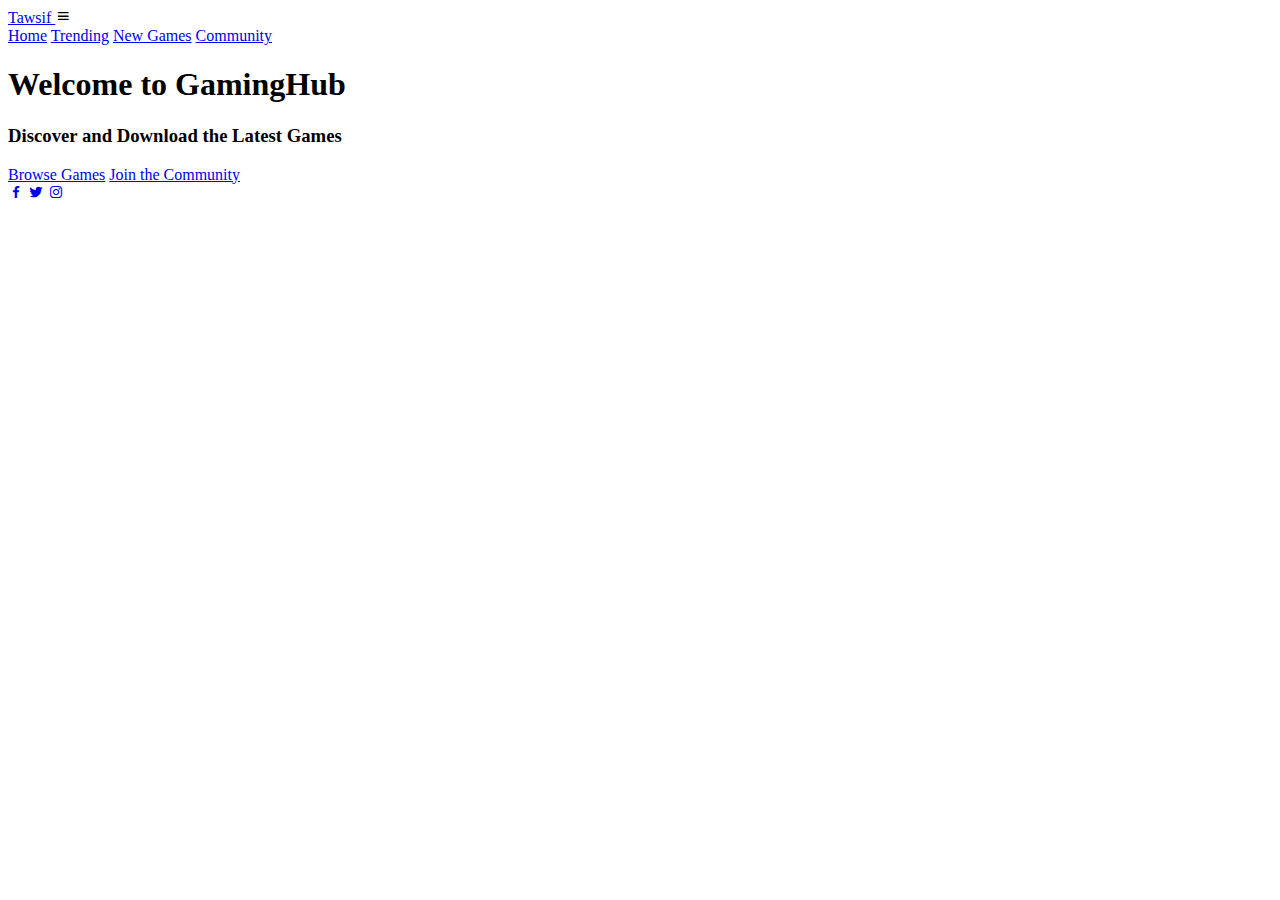
==== index.html @ 6c52f14c "Add files via upload" ====
<!DOCTYPE html>

<html lang="en">

<head>

    <meta charset="UTF-8">

    <meta name="viewport" content="width=device-width, initial-scale=1.0">

    <title>Gaming Hub</title>

 

    <link rel="stylesheet" href="style.css">

    <!-- box icons -->

    <link href='https://unpkg.com/boxicons@2.1.4/css/boxicons.min.css' rel='stylesheet'>
    <script src="script.js"></script>

</head>

<body>

 

 <!-- header design -->

 

 <header class="header">

    <a href="#" class="logo">Tawsif </a>

    <div class="bx bx-menu" id="menu-icon"></div>

    <nav class="navbar">

        <a href="#home" class="active">Home</a>

        <a href="#trending-games">Trending</a>

        <a href="#new-games">New Games</a>

        <a href="#community">Community</a>
        


        <!-- <a href="#contact">Contact</a> -->

    </nav>
    

 </header>

 

 

<!-- home section design -->

<section class="home" id="home">
    <div class="home-content">
        <h1>Welcome to GamingHub</h1>
        <div class="text-animate">
            <h3>Discover and Download the Latest Games</h3>
        </div>
        <!-- <p>Explore a world of exciting games and get ready for an epic gaming experience. Download your favorite games and embark on your gaming journey.</p> -->
        <div class="btn-box">
            <a href="#" class="btn">Browse Games</a>
            <a href="#" class="btn">Join the Community</a>
        </div>
    </div>
    <div class="home-sci">
        <a href="#"><i class='bx bxl-facebook'></i></a>
        <a href="#"><i class='bx bxl-twitter'></i></a>
        <a href="#"><i class='bx bxl-instagram'></i></a>
    </div>
</section>


 </body>
 </html>
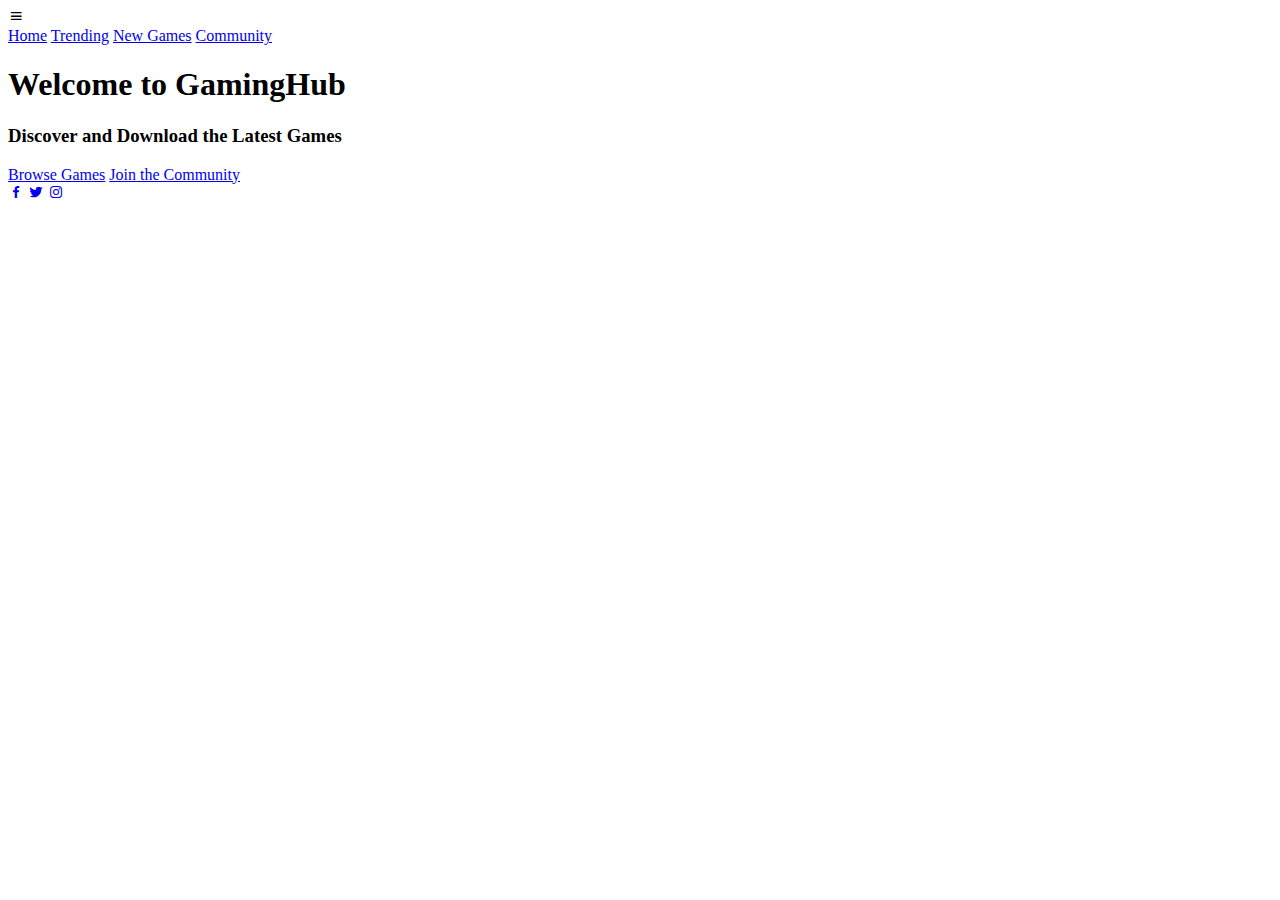
==== commit 07f43ada: "Update index.html" ====
--- a/index.html
+++ b/index.html
@@ -31,7 +31,7 @@
 
  <header class="header">
 
-    <a href="#" class="logo">Tawsif </a>
+    <a href="#" class="logo"> </a>
 
     <div class="bx bx-menu" id="menu-icon"></div>
 
@@ -81,4 +81,4 @@
 
 
  </body>
- </html>+ </html>
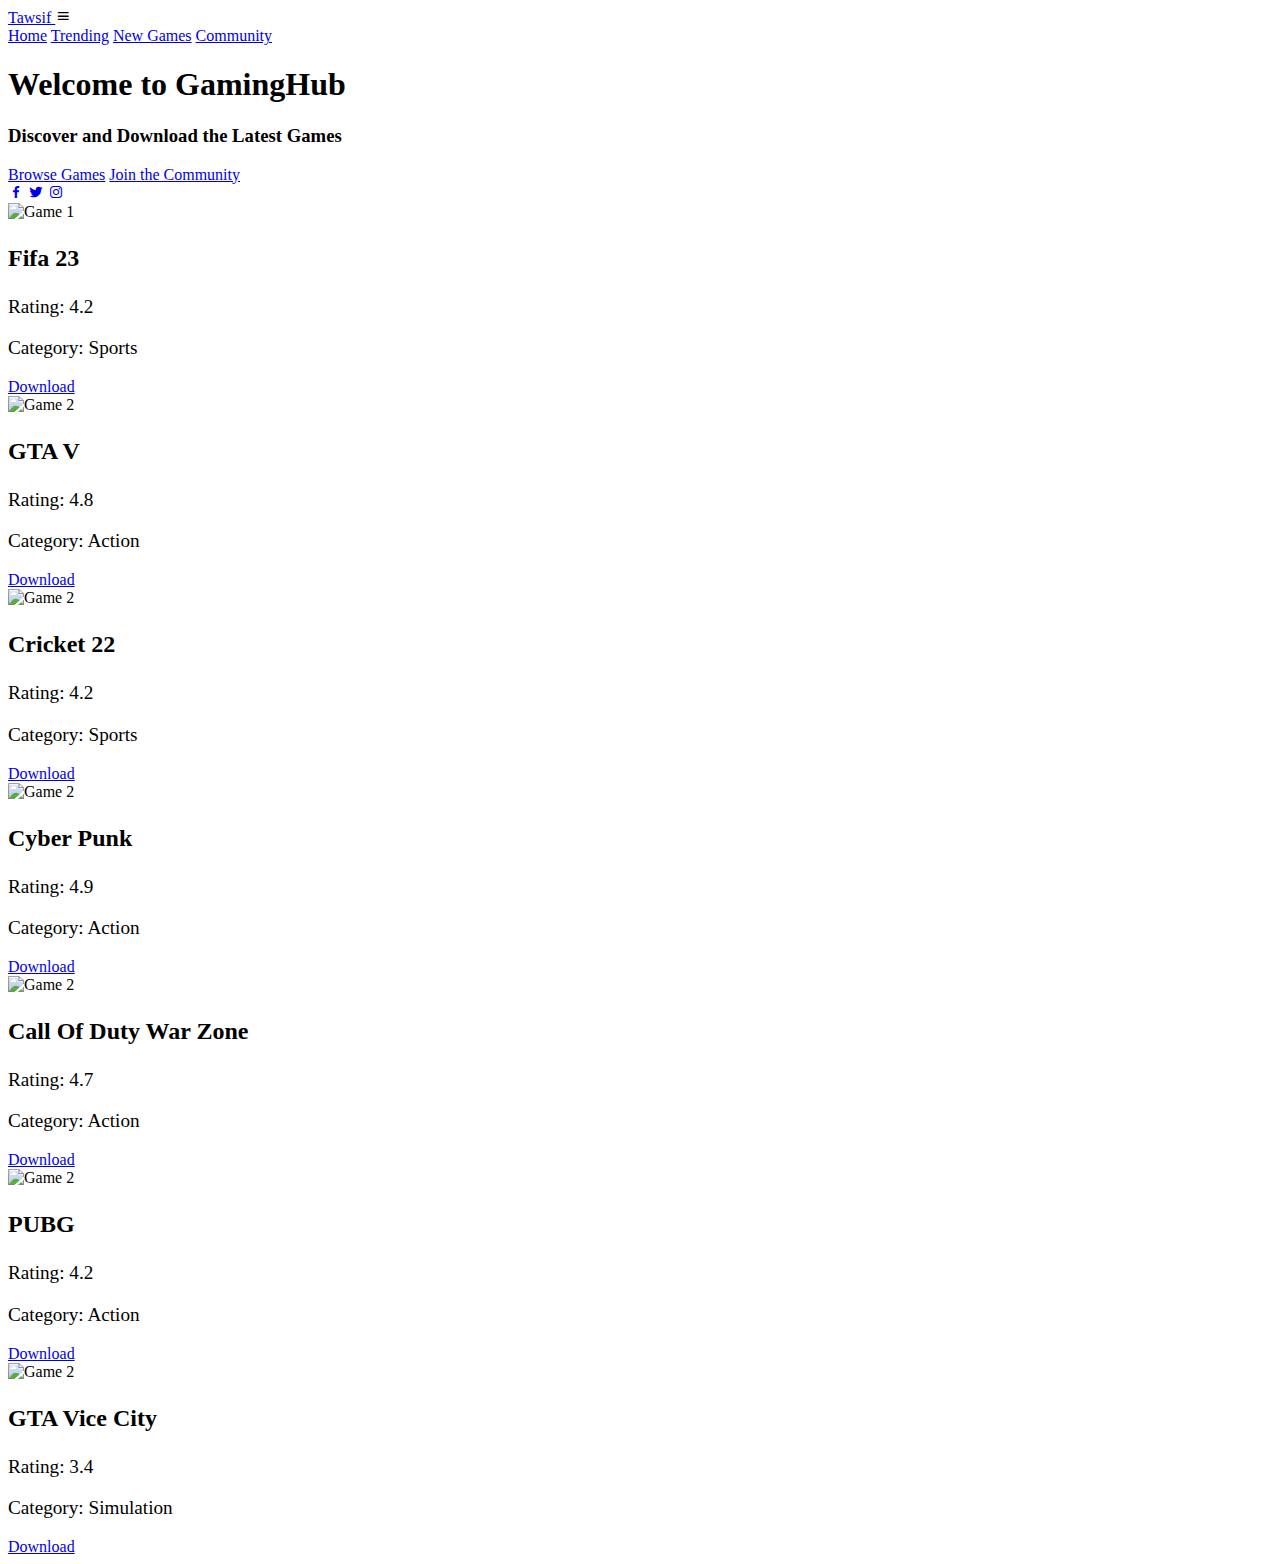
==== commit 38a03ea4: "Update  index.html" ====
--- a/index.html
+++ b/index.html
@@ -31,7 +31,7 @@
 
  <header class="header">
 
-    <a href="#" class="logo"> </a>
+    <a href="#" class="logo">Tawsif </a>
 
     <div class="bx bx-menu" id="menu-icon"></div>
 
@@ -80,5 +80,96 @@
 </section>
 
 
- </body>
- </html>
+ 
+
+
+
+    <!-- <br>
+    <br>
+    <br>
+    <br> -->
+
+    <section class="trending-games" id="trending-games">
+        <div class="trending-games-content">
+            <!-- <style>
+                h6 {
+                    font-size: 44px; /* Set the font size to make it bigger */
+                    font-weight: bold; /* Make it bold */
+                    color: rgb(15, 60, 2); /* Change the color to black */
+                }
+            </style>
+            <h6>Trending Games</h6> -->
+            <div class="game-list-container">
+                <div class="game-list">
+                    <div class="game">
+                        <img src="images/fifa23.jpeg" alt="Game 1">
+                        <!-- <img src="images/fifa23.webp" alt="Game 1" width="150" height="100"> -->
+
+                        <!-- <h3>Fifa 23</h3>
+                        <p>Rating: 4.2 </p>
+                        <p>Category: Sports</p> -->
+                        <h3 style="font-size: 1.5rem;">Fifa 23</h3>
+                        <p style="font-size: 1.2rem;">Rating: 4.2</p>
+                         <p style="font-size: 1.2rem;">Category: Sports</p>
+                        <a href="Cricket 24 [FitGirl Repack]/setup.exe" class="download-link">Download</a>
+                    </div>
+                    <div class="game">
+                        <img src="images/gta5.avif" alt="Game 2">
+                        <h3 style="font-size: 1.5rem;">GTA V</h3>
+                        <p style="font-size: 1.2rem;">Rating: 4.8</p>
+                         <p style="font-size: 1.2rem;">Category: Action</p>
+                        <a href="Cricket 24 [FitGirl Repack]/setup.exe" class="download-link">Download</a>
+                    </div>
+
+                    <div class="game">
+                        <img src="images/cricket22.jpg" alt="Game 2">
+                        <h3 style="font-size: 1.5rem;">Cricket 22</h3>
+                        <p style="font-size: 1.2rem;">Rating: 4.2</p>
+                         <p style="font-size: 1.2rem;">Category: Sports</p>
+                        <a href="Cricket 24 [FitGirl Repack]/setup.exe" class="download-link">Download</a>
+                    </div>
+
+
+                    <div class="game">
+                        <img src="images/cyberpunk.jpg" alt="Game 2">
+                        <h3 style="font-size: 1.5rem;">Cyber Punk</h3>
+                        <p style="font-size: 1.2rem;">Rating: 4.9</p>
+                         <p style="font-size: 1.2rem;">Category: Action</p>
+                        <a href="Cricket 24 [FitGirl Repack]/setup.exe" class="download-link">Download</a>
+                    </div>
+
+                    <div class="game">
+                        <img src="images/callofduty.jpg" alt="Game 2">
+                        <h3 style="font-size: 1.5rem;">Call Of Duty War Zone</h3>
+                        <p style="font-size: 1.2rem;">Rating: 4.7</p>
+                         <p style="font-size: 1.2rem;">Category: Action</p>
+                        <a href="Cricket 24 [FitGirl Repack]/setup.exe" class="download-link">Download</a>
+                    </div>
+
+
+                    <div class="game">
+                        <img src="images/pubg.jpeg" alt="Game 2">
+                        <h3 style="font-size: 1.5rem;">PUBG</h3>
+                        <p style="font-size: 1.2rem;">Rating: 4.2</p>
+                         <p style="font-size: 1.2rem;">Category: Action</p>
+                        <a href="Cricket 24 [FitGirl Repack]/setup.exe" class="download-link">Download</a>
+                    </div>
+
+
+                    <div class="game">
+                        <img src="images/vicecity.avif" alt="Game 2">
+                        <h3 style="font-size: 1.5rem;">GTA Vice City</h3>
+                        <p style="font-size: 1.2rem;">Rating: 3.4</p>
+                         <p style="font-size: 1.2rem;">Category: Simulation</p>
+                        <a href="Cricket 24 [FitGirl Repack]/setup.exe" class="download-link">Download</a>
+                    </div>
+
+
+
+
+                </div>
+            </div>
+        </div>
+    </section>
+</body>
+</html>
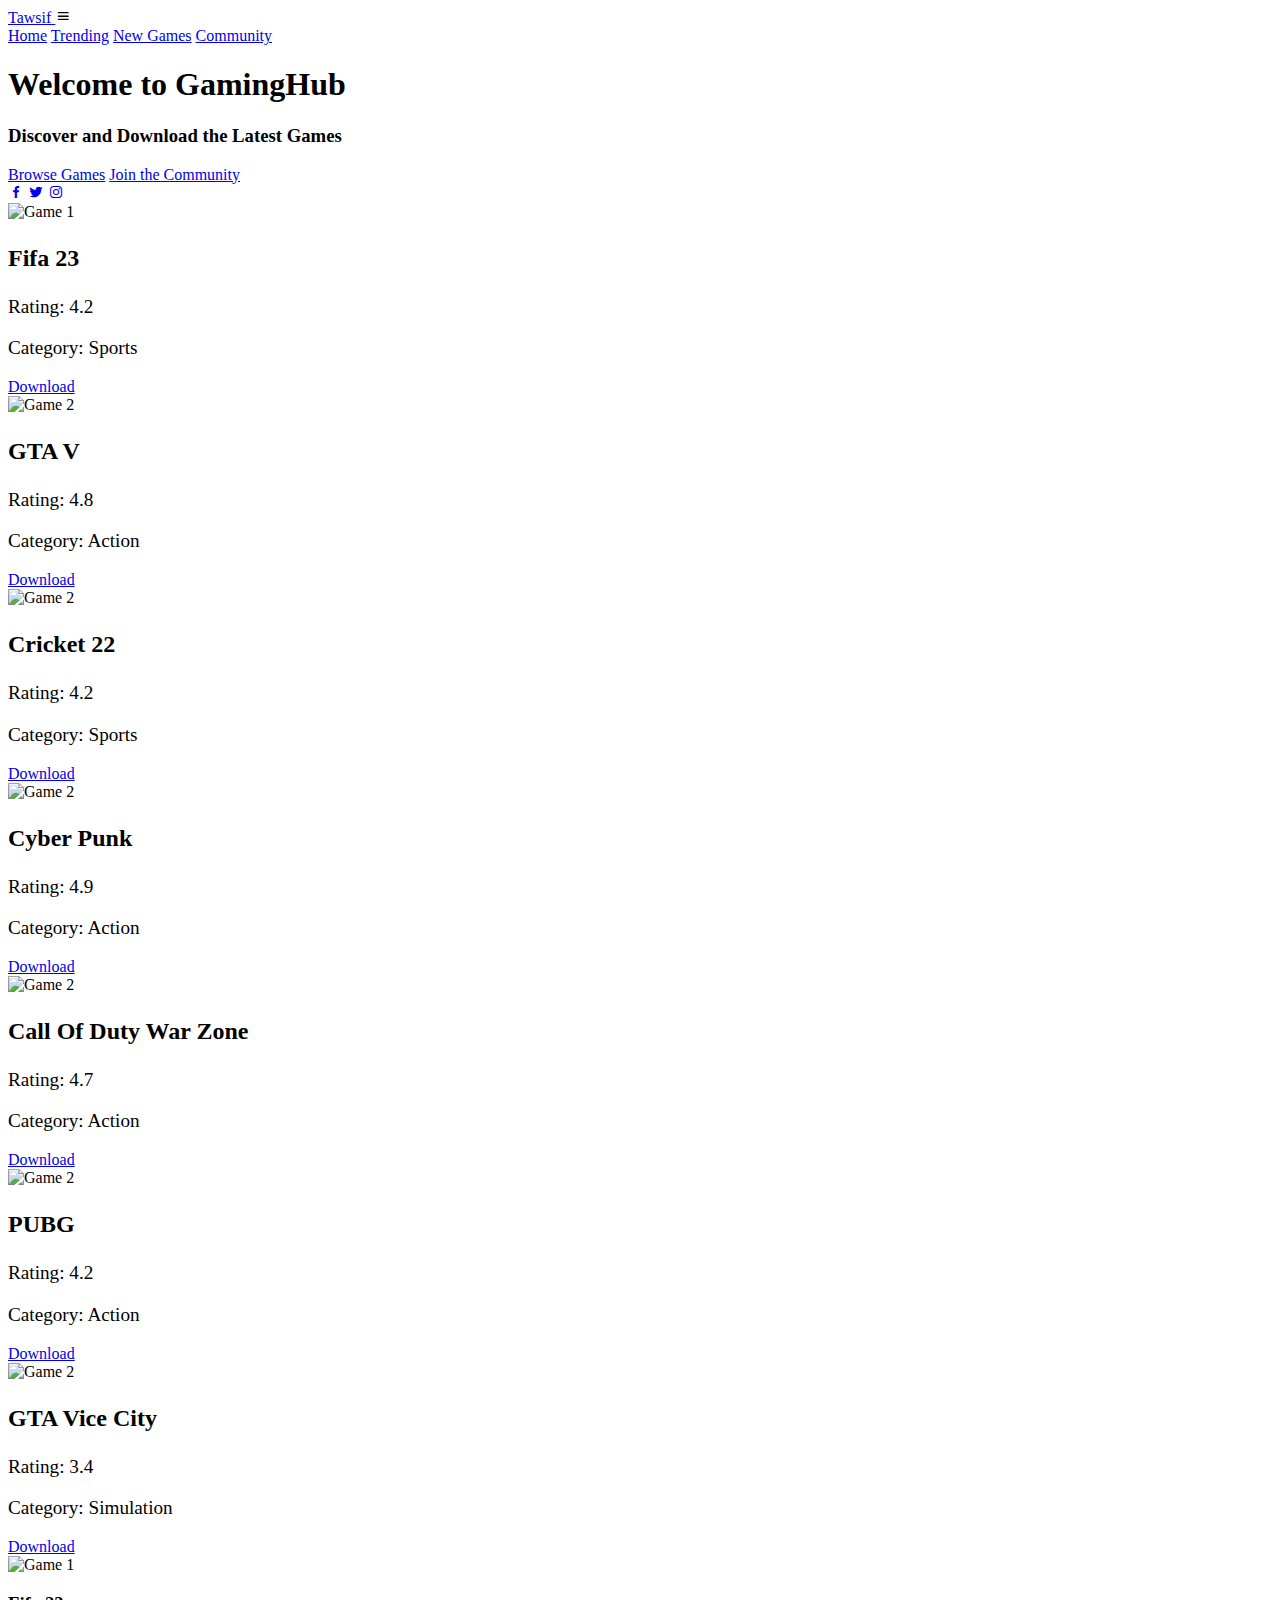
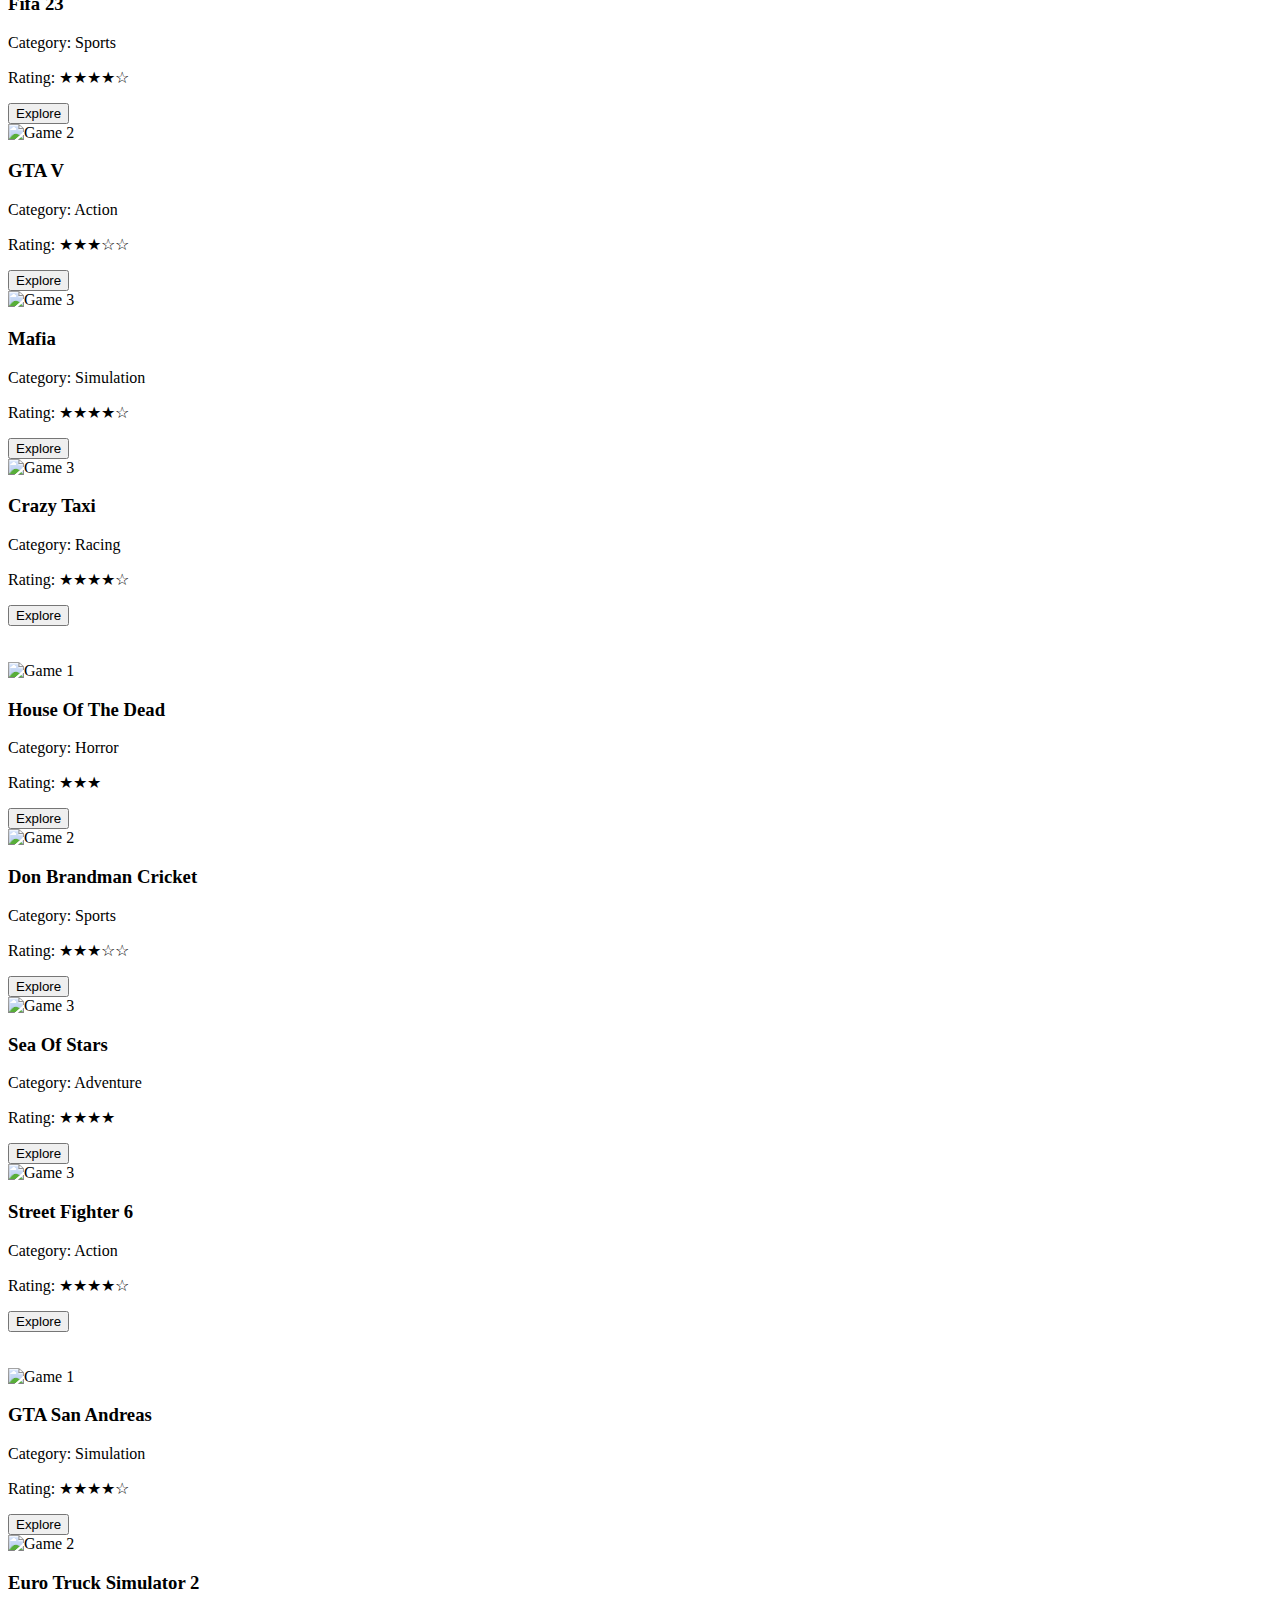
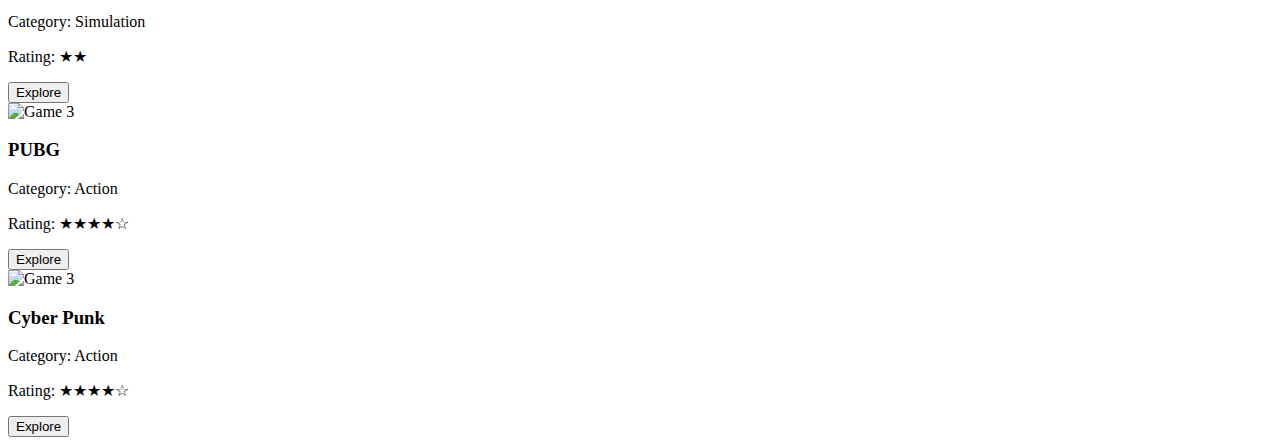
==== commit 37772b2b: "Update index.html" ====
--- a/index.html
+++ b/index.html
@@ -171,5 +171,277 @@
             </div>
         </div>
     </section>
-</body>
-</html>
+    
+
+   
+
+    <!-- <br>
+    <br>
+    <br>
+    <br>
+
+     -->
+
+     <section class="new-games" id="new-games">
+        
+         <!-- <style>
+                h6 {
+                    font-size: 44px; /* Set the font size to make it bigger */
+                    font-weight: bold; /* Make it bold */
+                    color: rgb(18, 2, 60); /* Change the color to black */
+                }
+            </style>
+            <h6>New Games</h6>  -->
+            
+        <div class="game-container">
+            <div class="game">
+                <img src="images/fifa23.jpeg" alt="Game 1">
+                <!-- <iframe width="560" height="315" src="https://www.youtube.com/embed/F5ccOY8UBSU?si=-p7TpHKqvoOK6J9A" title="YouTube video player" 
+                frameborder="0" allow="accelerometer; autoplay; clipboard-write; encrypted-media; gyroscope; picture-in-picture; web-share" allowfullscreen></iframe> -->
+                <h3>Fifa 23</h3>
+                <p>Category: Sports</p>
+                <p>Rating: ★★★★☆</p>
+                <!-- <div class="game-details">
+                    <p>Description of Game 1.</p>
+                    <img src="screenshot1.jpg" alt="Screenshot 1">
+                    <img src="screenshot2.jpg" alt="Screenshot 2">
+                    <img src="screenshot3.jpg" alt="Screenshot 3">
+                    <img src="screenshot4.jpg" alt="Screenshot 4">
+                </div> -->
+                <div class="download">
+                    <!-- <a href="fifa23.html">Details</a> -->
+                    <button id="download-button">Explore</button>
+                </div>
+            </div>
+
+            
+            <div class="game">
+                <img src="images/gta5.avif" alt="Game 2">
+                <h3>GTA V</h3>
+                <p>Category: Action</p>
+                <p>Rating: ★★★☆☆</p>
+                <!-- <div class="game-details">
+                    <p>Description of Game 2.</p>
+                    <img src="screenshot5.jpg" alt="Screenshot 5">
+                    <img src="screenshot6.jpg" alt "Screenshot 6">
+                    <img src="screenshot7.jpg" alt="Screenshot 7">
+                    <img src="screenshot8.jpg" alt="Screenshot 8">
+                </div> -->
+                <div class="download">
+                    <!-- <a href="game2-download-link">Download Game 2</a> -->
+                    <button id="download-button1">Explore</button>
+                </div>
+            </div>
+            <div class="game">
+                <img src="images/mafia.jpg" alt="Game 3">
+                <h3>Mafia</h3>
+                <p>Category: Simulation</p>
+                <p>Rating: ★★★★☆</p>
+                
+                <div class="download">
+                    <!-- <a href="game3-download-link">Details</a> -->
+                    <button id="download-button2">Explore</button>
+                </div>
+            </div>
+
+            <div class="game">
+                <img src="images/crazyy.jpg" alt="Game 3">
+                <h3>Crazy Taxi</h3>
+                <p>Category: Racing</p>
+                <p>Rating: ★★★★☆</p>
+                
+                <div class="download">
+                    <!-- <a href="game3-download-link">Details</a> -->
+                    <button id="download-button3">Explore</button>
+                </div>
+            </div>
+
+            
+
+            
+
+           
+
+            
+
+
+            
+
+
+            
+
+
+        </div>
+
+        <br>
+        <br>
+
+
+
+        <div class="game-container">
+            <div class="game">
+                <img src="images/vc.jpg" alt="Game 1">
+                <h3>House Of The Dead</h3>
+                <p>Category: Horror</p>
+                <p>Rating: ★★★</p>
+                <!-- <div class="game-details">
+                    <p>Description of Game 1.</p>
+                    <img src="screenshot1.jpg" alt="Screenshot 1">
+                    <img src="screenshot2.jpg" alt="Screenshot 2">
+                    <img src="screenshot3.jpg" alt="Screenshot 3">
+                    <img src="screenshot4.jpg" alt="Screenshot 4">
+                </div> -->
+                <div class="download">
+                    <!-- <a href="fifa23.html">Details</a> -->
+                    <button id="download-button4">Explore</button>
+                </div>
+            </div>
+
+            
+            <div class="game">
+                <img src="images/db.jpg" alt="Game 2">
+                <h3>Don Brandman Cricket</h3>
+                <p>Category: Sports</p>
+                <p>Rating: ★★★☆☆</p>
+                <!-- <div class="game-details">
+                    <p>Description of Game 2.</p>
+                    <img src="screenshot5.jpg" alt="Screenshot 5">
+                    <img src="screenshot6.jpg" alt "Screenshot 6">
+                    <img src="screenshot7.jpg" alt="Screenshot 7">
+                    <img src="screenshot8.jpg" alt="Screenshot 8">
+                </div> -->
+                <div class="download">
+                    <!-- <a href="game2-download-link">Download Game 2</a> -->
+                    <button id="download-button5">Explore</button>
+                </div>
+            </div>
+            <div class="game">
+                <img src="images/sos.jpg" alt="Game 3">
+                <h3>Sea Of Stars</h3>
+                <p>Category: Adventure</p>
+                <p>Rating: ★★★★</p>
+                
+                <div class="download">
+                    <!-- <a href="game3-download-link">Download Game 3</a> -->
+                    <button id="download-button6">Explore</button>
+                </div>
+            </div>
+
+            <div class="game">
+                <img src="images/sf.jpg" alt="Game 3">
+                <h3>Street Fighter 6</h3>
+                <p>Category: Action</p>
+                <p>Rating: ★★★★☆</p>
+                
+                <div class="download">
+                    <!-- <a href="game3-download-link">Download Game 3</a> -->
+                    <button id="download-button7">Explore</button>
+                </div>
+            </div>
+
+            
+
+            
+
+           
+
+            
+
+
+            
+
+
+            
+
+
+        </div>
+
+
+        <br>
+        <br>
+
+
+
+        <div class="game-container">
+            <div class="game">
+                <img src="images/gtas.jpg" alt="Game 1">
+                <h3>GTA San Andreas</h3>
+                <p>Category: Simulation</p>
+                <p>Rating: ★★★★☆</p>
+                <!-- <div class="game-details">
+                    <p>Description of Game 1.</p>
+                    <img src="screenshot1.jpg" alt="Screenshot 1">
+                    <img src="screenshot2.jpg" alt="Screenshot 2">
+                    <img src="screenshot3.jpg" alt="Screenshot 3">
+                    <img src="screenshot4.jpg" alt="Screenshot 4">
+                </div> -->
+                <div class="download">
+                    <!-- <a href="fifa23.html">Details</a> -->
+                    <button id="download-button8">Explore</button>
+                </div>
+            </div>
+
+            
+            <div class="game">
+                <img src="images/ets.jpg" alt="Game 2">
+                <h3>Euro Truck Simulator 2</h3>
+                <p>Category: Simulation</p>
+                <p>Rating: ★★</p>
+                <!-- <div class="game-details">
+                    <p>Description of Game 2.</p>
+                    <img src="screenshot5.jpg" alt="Screenshot 5">
+                    <img src="screenshot6.jpg" alt "Screenshot 6">
+                    <img src="screenshot7.jpg" alt="Screenshot 7">
+                    <img src="screenshot8.jpg" alt="Screenshot 8">
+                </div> -->
+                <div class="download">
+                    <!-- <a href="game2-download-link">Download Game 2</a> -->
+                    <button id="download-button9">Explore</button>
+                </div>
+            </div>
+            <div class="game">
+                <img src="images/pubg.jpeg" alt="Game 3">
+                <h3>PUBG</h3>
+                <p>Category: Action</p>
+                <p>Rating: ★★★★☆</p>
+                
+                <div class="download">
+                    <!-- <a href="game3-download-link">Download Game 3</a> -->
+                    <button id="download-button10">Explore</button>
+                </div>
+            </div>
+
+            <div class="game">
+                <img src="images/cyberpunk.jpg" alt="Game 3">
+                <h3>Cyber Punk</h3>
+                <p>Category: Action</p>
+                <p>Rating: ★★★★☆</p>
+                
+                <div class="download">
+                    <!-- <a href="game3-download-link">Download Game 3</a> -->
+                    <button id="download-button11">Explore</button>
+                </div>
+            </div>
+
+            
+
+            
+
+           
+
+            
+
+
+            
+
+
+            
+
+
+        </div>
+
+
+
+
+    </section>
+
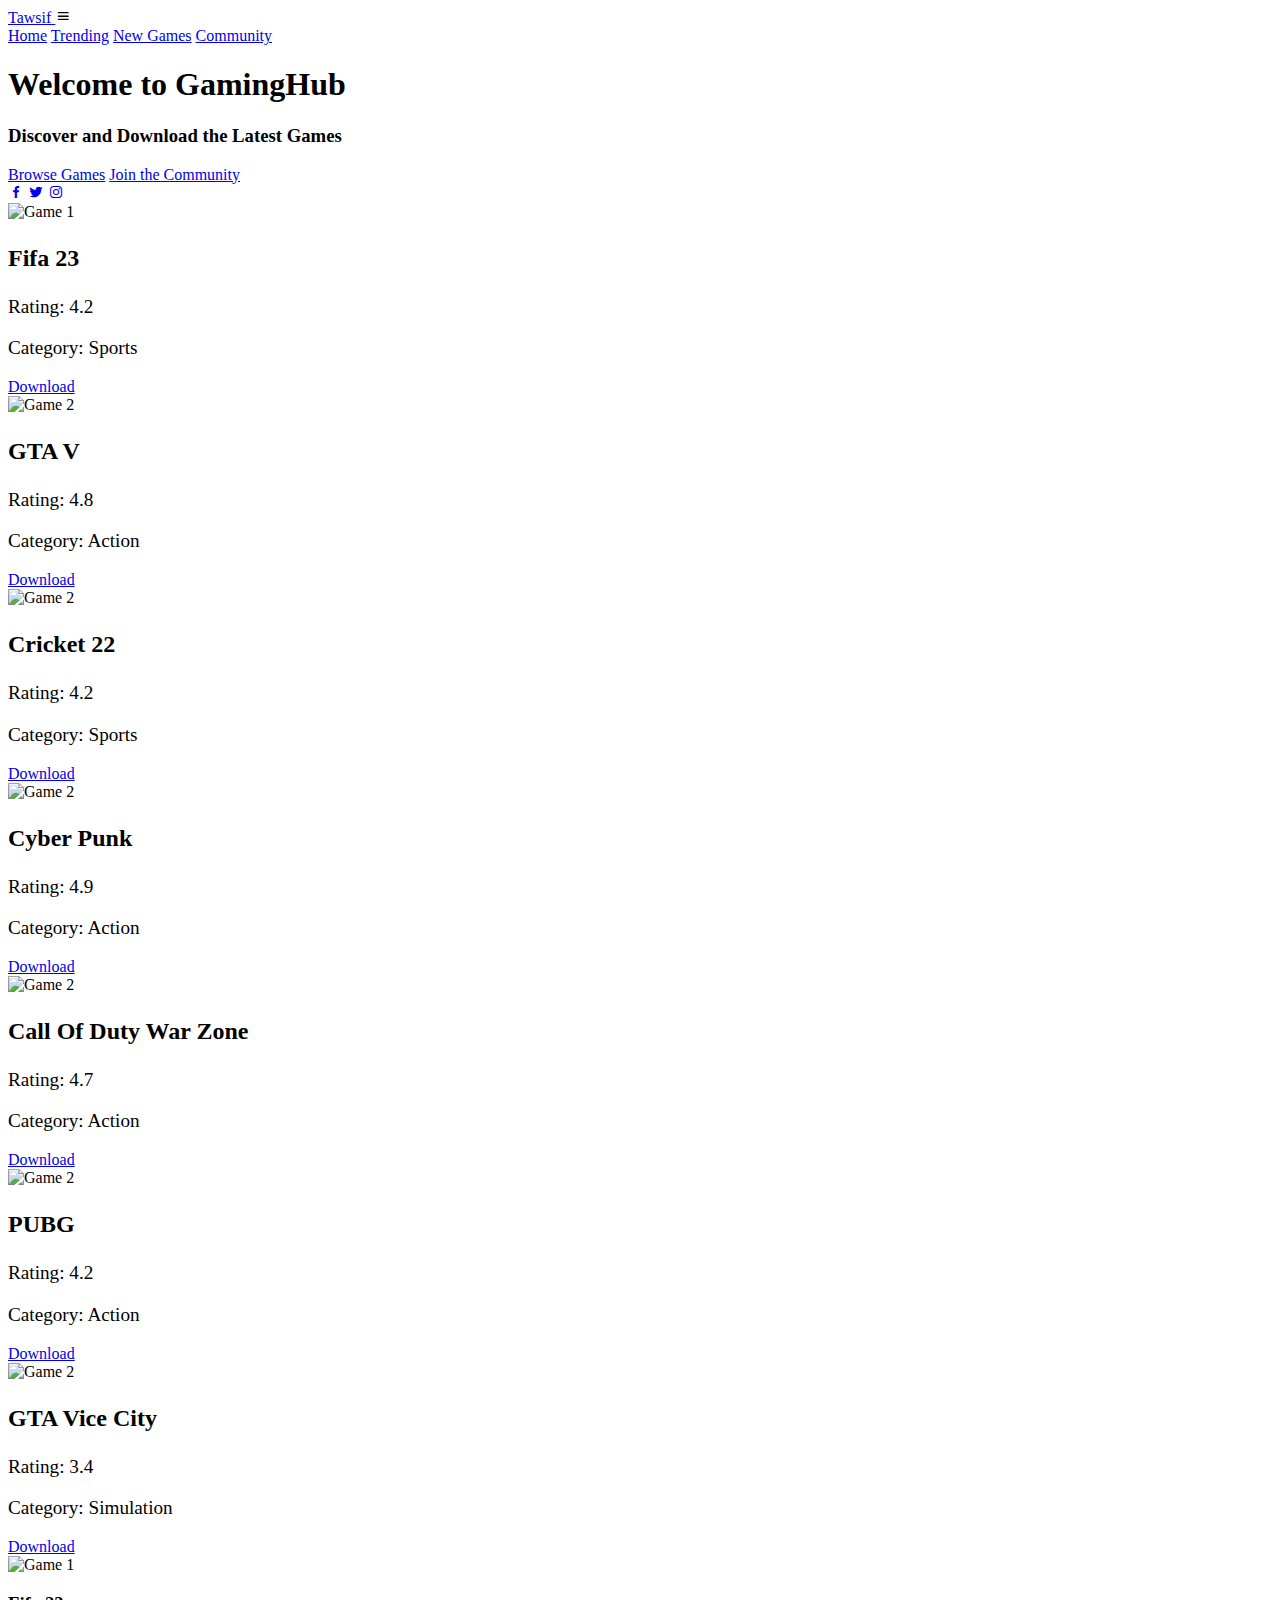
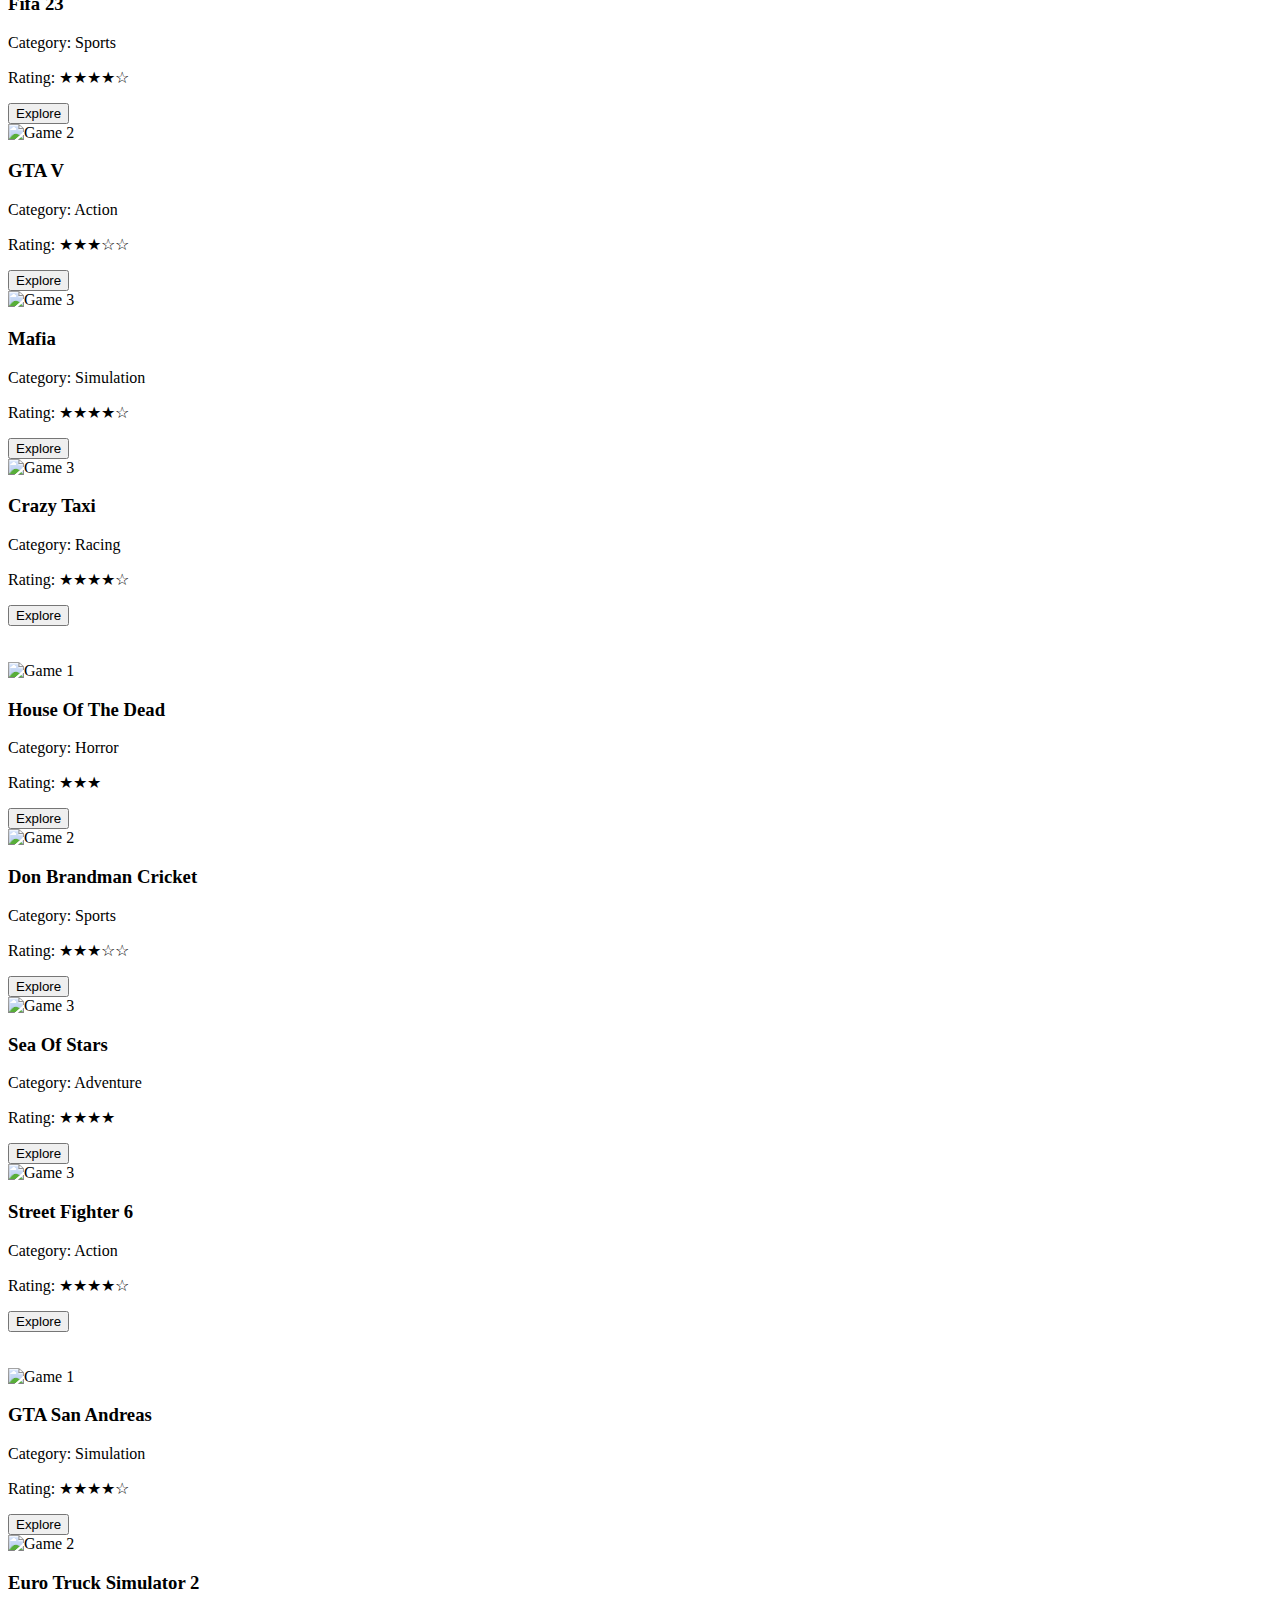
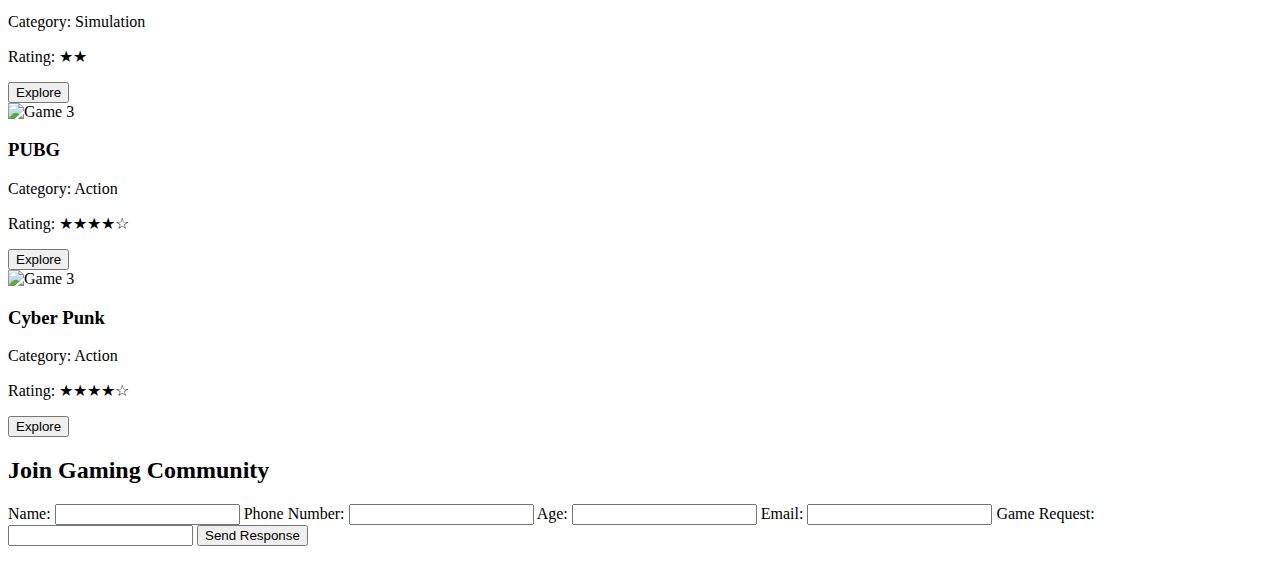
==== commit b89a14e3: "Update index.html" ====
--- a/index.html
+++ b/index.html
@@ -445,3 +445,52 @@
 
     </section>
 
+
+
+
+
+
+    <!-- <section class="community"> -->
+        <section class="community" id="community">
+        <h2>Join Gaming Community</h2>
+        <form id="join-form">
+            <label for="name">Name:</label>
+            <input type="text" id="name" required>
+
+            <label for="phone">Phone Number:</label>
+            <input type="tel" id="phone" required>
+
+            <label for="age">Age:</label>
+            <input type="tel" id="age" required>
+
+            <label for="email">Email:</label>
+            <input type="email" id="email" required>
+
+            <label for="game-request">Game Request:</label>
+            <input type="text" id="game-request" required>
+
+            <button type="button" id="submit-button">Send Response</button>
+        </form>
+        <p id="response-message"></p>
+    </section>
+
+    <script>
+        // JavaScript code for handling form submission
+        document.getElementById('submit-button').addEventListener('click', function() {
+            // Get input values
+            var name = document.getElementById('name').value;
+            var phone = document.getElementById('phone').value;
+            var name = document.getElementById('age').value;
+            var email = document.getElementById('email').value;
+            var gameRequest = document.getElementById('game-request').value;
+
+            // You can perform validation here if needed
+
+            // Display success message
+            var responseMessage = document.getElementById('response-message');
+            responseMessage.style.display = 'block';
+            responseMessage.textContent = 'Your response is recorded successfully:';
+        });
+    </script>
+
+
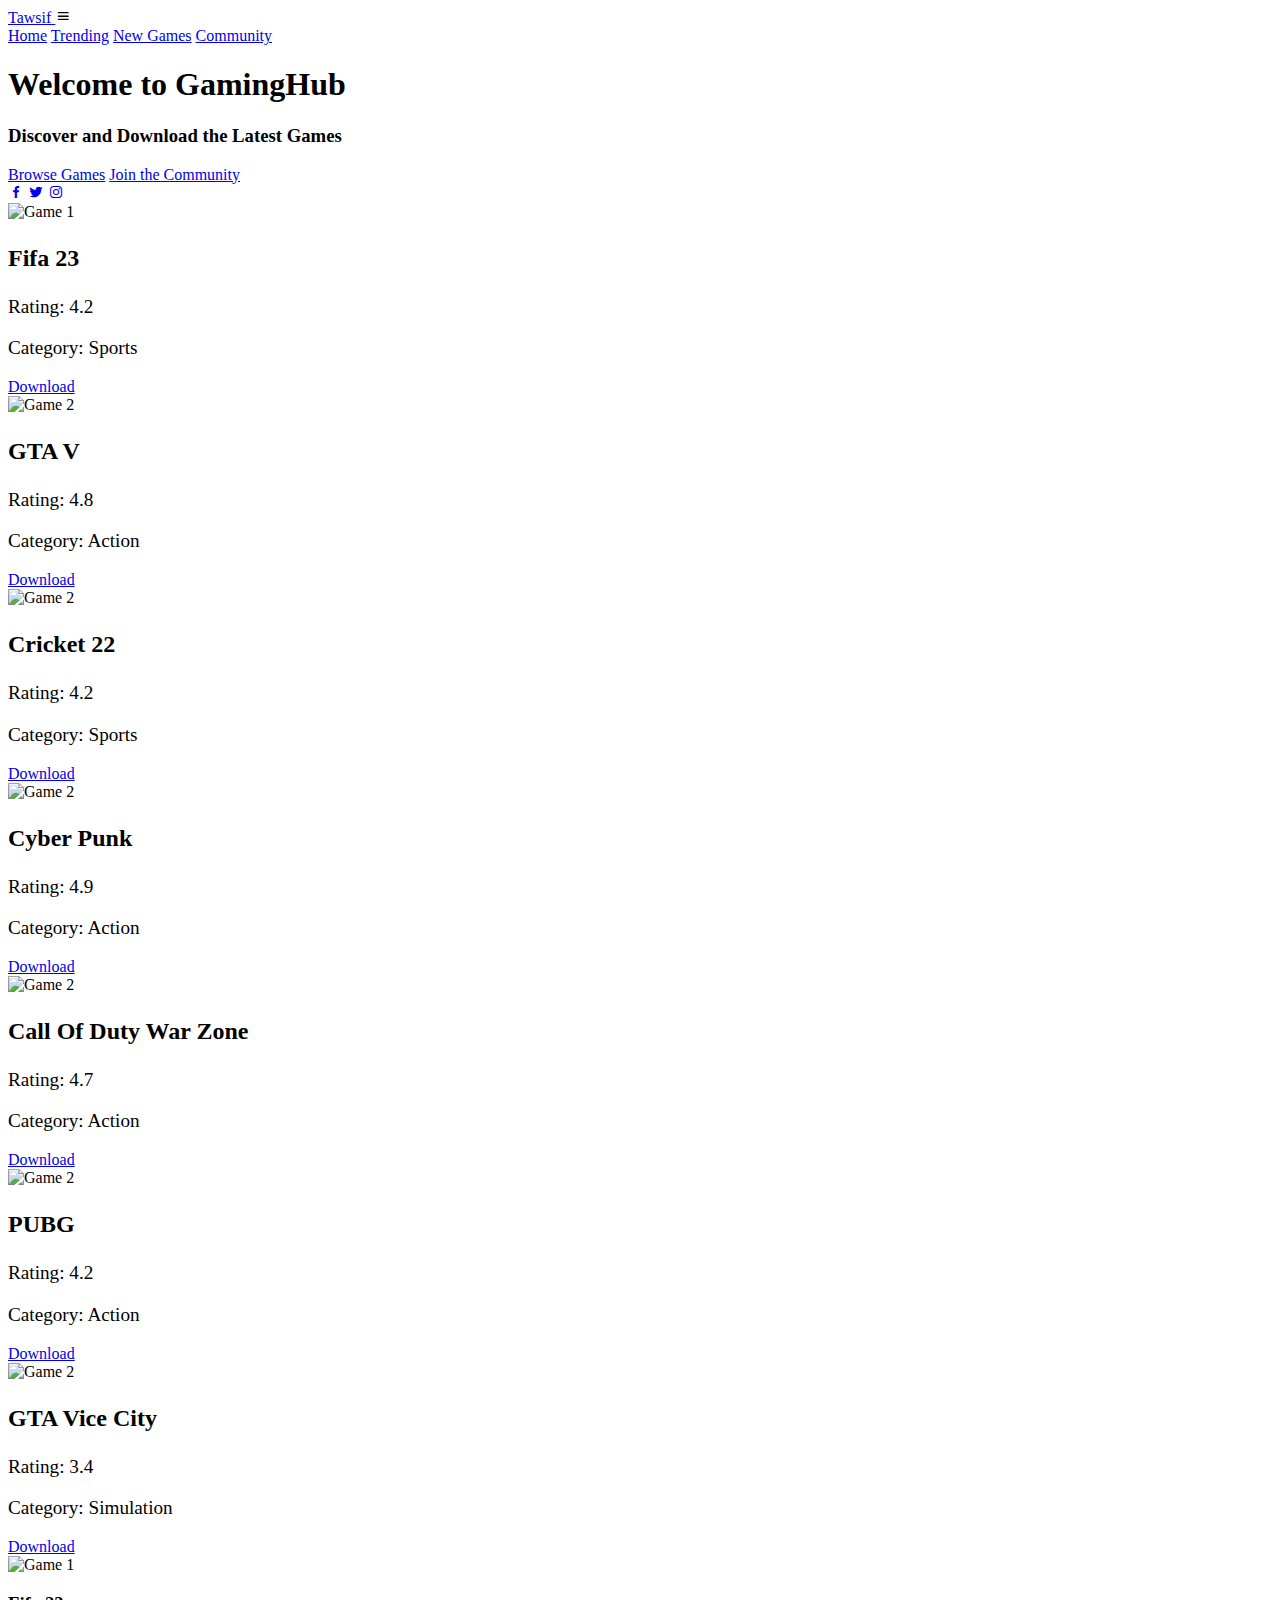
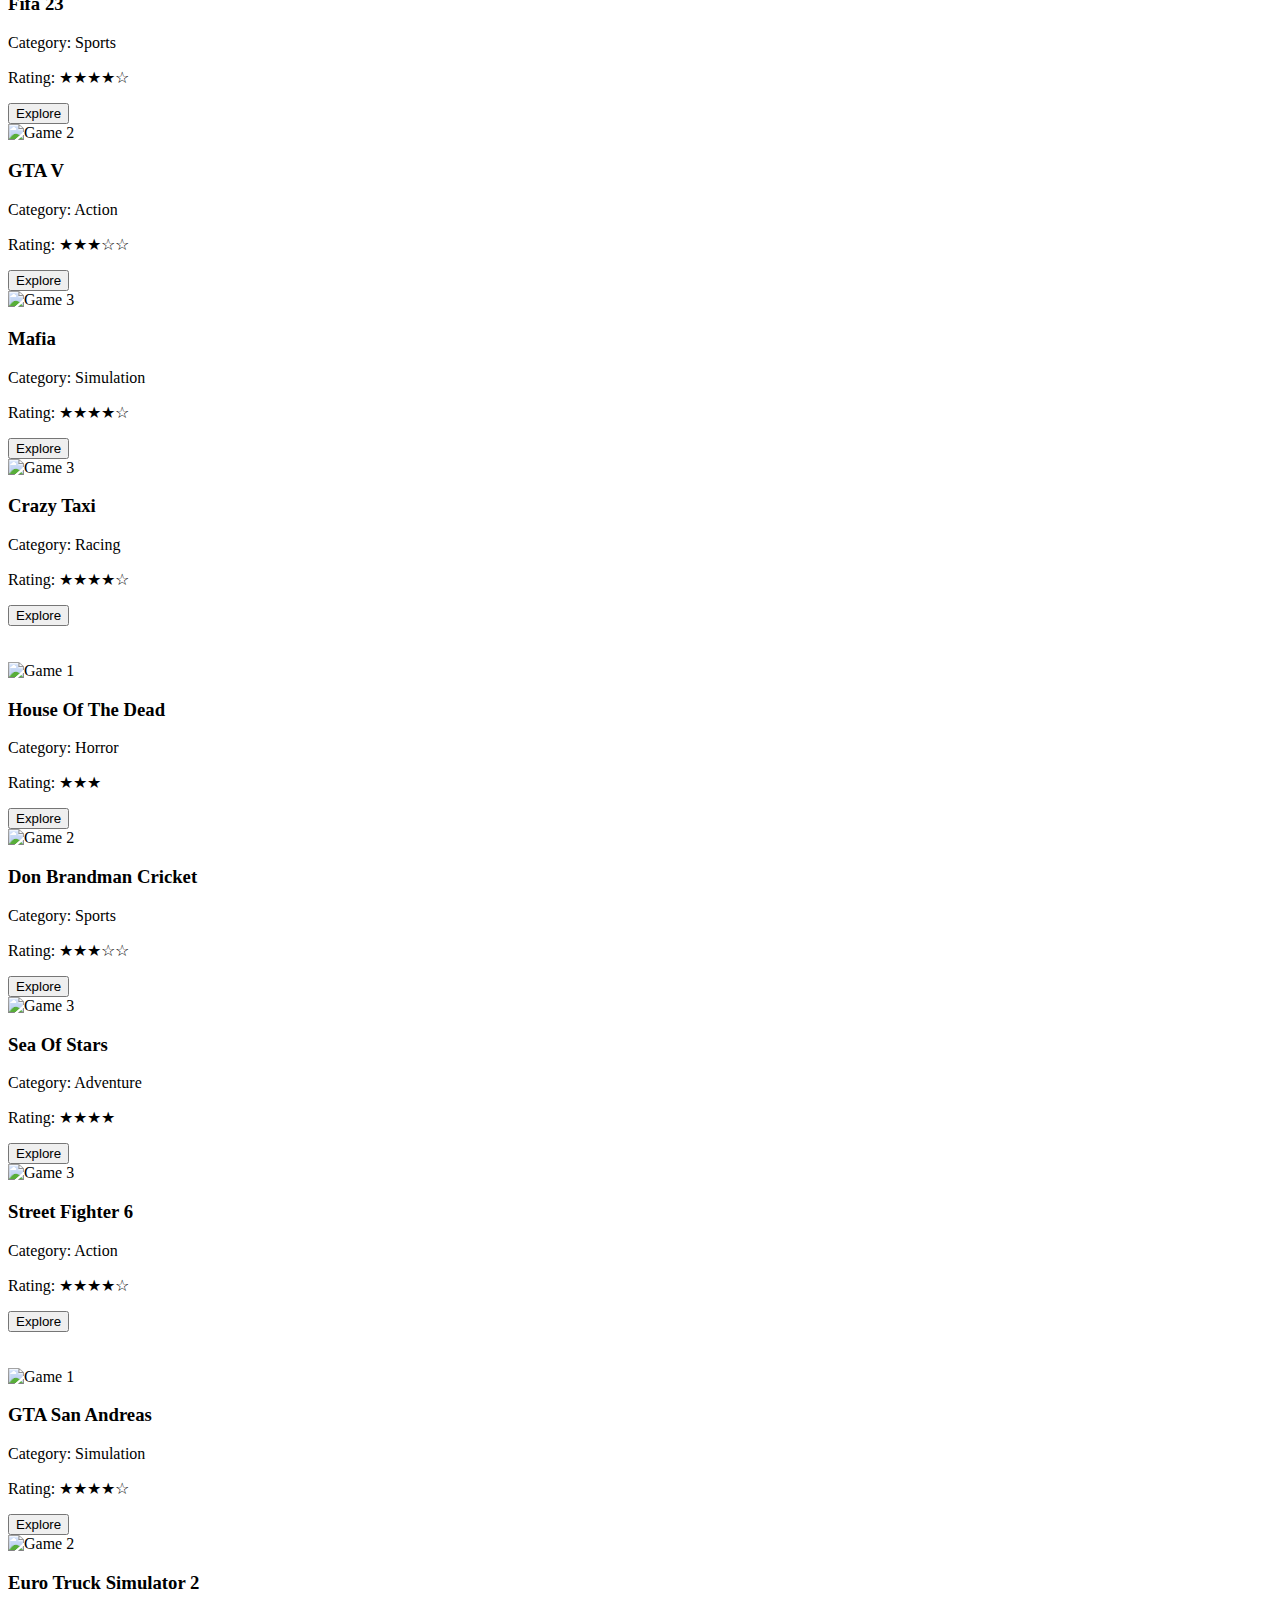
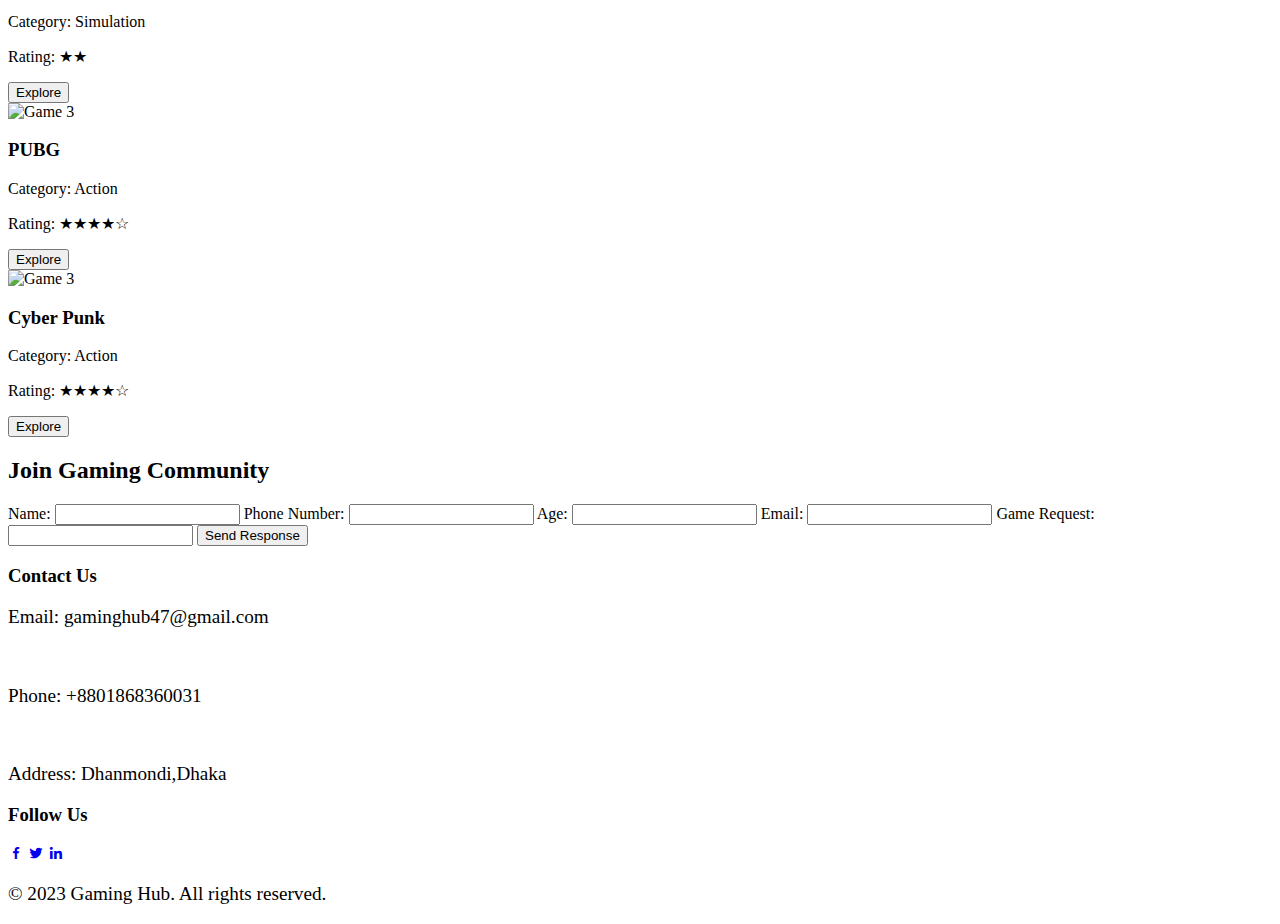
==== commit fd7e28f8: "Update index.html" ====
--- a/index.html
+++ b/index.html
@@ -494,3 +494,52 @@
     </script>
 
 
+
+   
+
+
+
+
+    
+
+   
+     
+    
+
+
+
+
+   
+
+
+
+   
+
+    <footer class="footer">
+        <div class="footer-content">
+            <div class="contact-info">
+                <h3>Contact Us</h3>
+                <p style="font-size: 1.2em;">Email: gaminghub47@gmail.com</p>
+                <br>
+                <p style="font-size: 1.2em;">Phone: +8801868360031</p>
+                <br>
+                <p style="font-size: 1.2em;">Address: Dhanmondi,Dhaka</p>
+            </div>
+            <div class="social-links">
+                <h3>Follow Us</h3>
+                <a href="#" class="social-icon"><i class="bx bxl-facebook"></i></a>
+                <a href="#" class="social-icon"><i class="bx bxl-twitter"></i></a>
+                <a href="#" class="social-icon"><i class="bx bxl-linkedin"></i></a>
+                
+            </div>
+        </div>
+        <div class="footer-bottom">
+            <p style="font-size: 1.2em;">&copy; 2023 Gaming Hub. All rights reserved.</p>
+        </div>
+    </footer>
+    
+    
+    
+    <script src="script.js"></script>
+
+</body>
